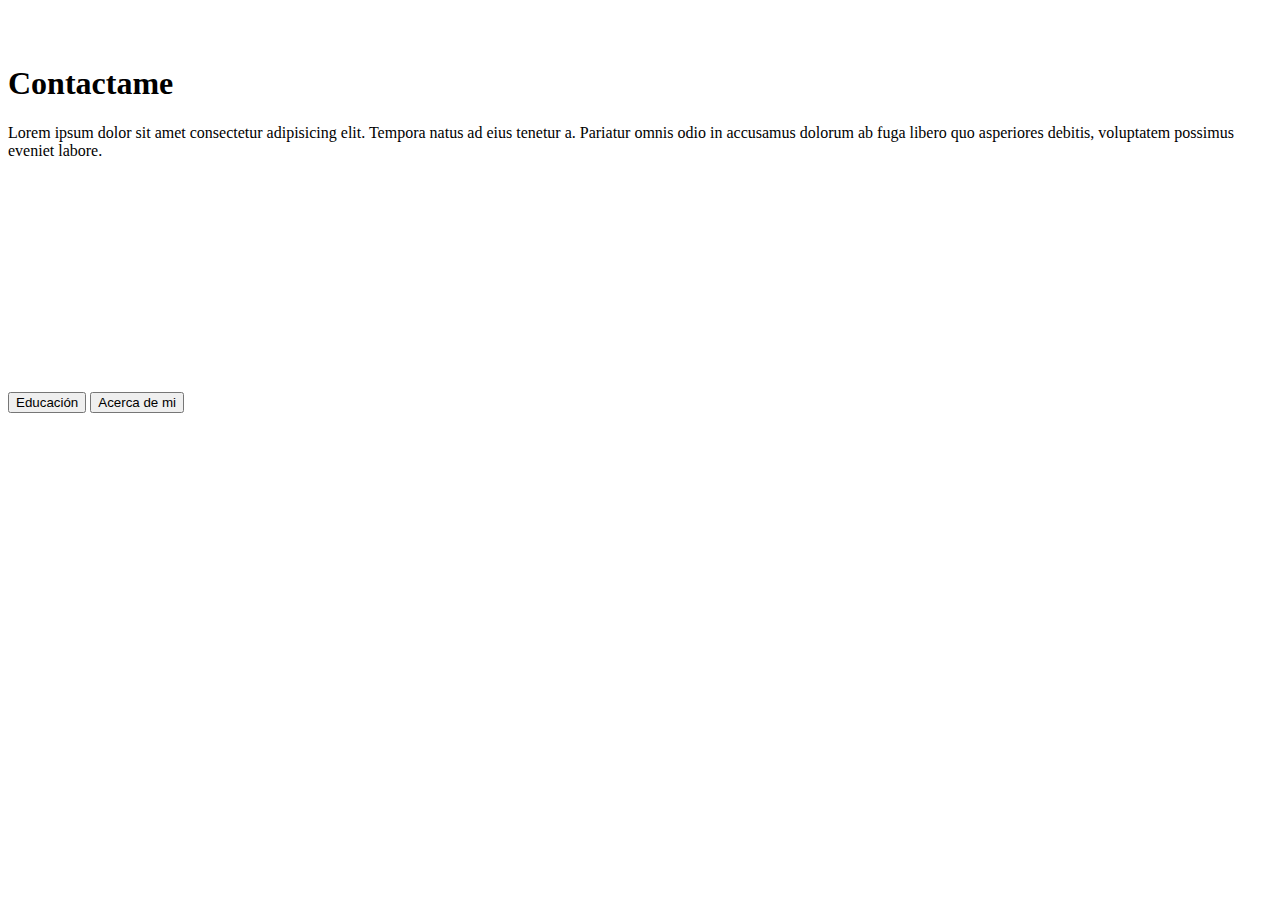
==== contactos.html @ 7f1c27cf "modificacion" ====
<!DOCTYPE html>
<html lang="en">
<head>
    <meta charset="UTF-8">
    <meta http-equiv="X-UA-Compatible" content="IE=edge">
    <meta name="viewport" content="width=device-width, initial-scale=1.0">

    <link rel="stylesheet" href="style.css" type="text/css" media="all"/>
    <link href="https://cdn.jsdelivr.net/npm/bootstrap@5.0.2/dist/css/bootstrap.min.css" rel="stylesheet" integrity="sha384-EVSTQN3/azprG1Anm3QDgpJLIm9Nao0Yz1ztcQTwFspd3yD65VohhpuuCOmLASjC" crossorigin="anonymous">

    <title>Portfolio</title>
</head>
<body>
    <main class="container d-flex align-items-center justify-content-center vh-100">
        <div class="row">
         <!-- Columna Izquierda -->
         <div class="col-12 col-lg-12">
             <articule class="card bg-secondary h-100 text-white fondo-card border border-secondary border-3 rounded-3 ">
                 <div class="card-body">
                     <div class="d-flex">
                         <div>
                            <br>
                            <br>
                            <h1 class="m-1 h1 text-center">Contactame</h1>
                            <p class="text-center mt-5">Lorem ipsum dolor sit amet consectetur adipisicing elit. Tempora natus ad eius tenetur a. Pariatur omnis odio in accusamus dolorum ab fuga libero quo asperiores debitis, voluptatem possimus eveniet labore.</p>
                            <br>
                            <br>
                            <br>
                            <br>
                            <br>
                            <br>
                            <br>
                            <br>
                            <br>
                            <br>
                            <br>
                            <br>
                            <div class="d-flex flex-row align-items-end justify-content-around mt-5">
                                <button type="button" class="btn btn-secondary" onclick="location.href='educacion.html'">Educación</button>
                                <button type="button" class="btn btn-secondary" onclick= "location.href='index.html'">Acerca de mi</button>
                            </div>
                         </div>
                     </div>
                 </div>
             </articule>  
         </div>
     </main>
</body>
</html>
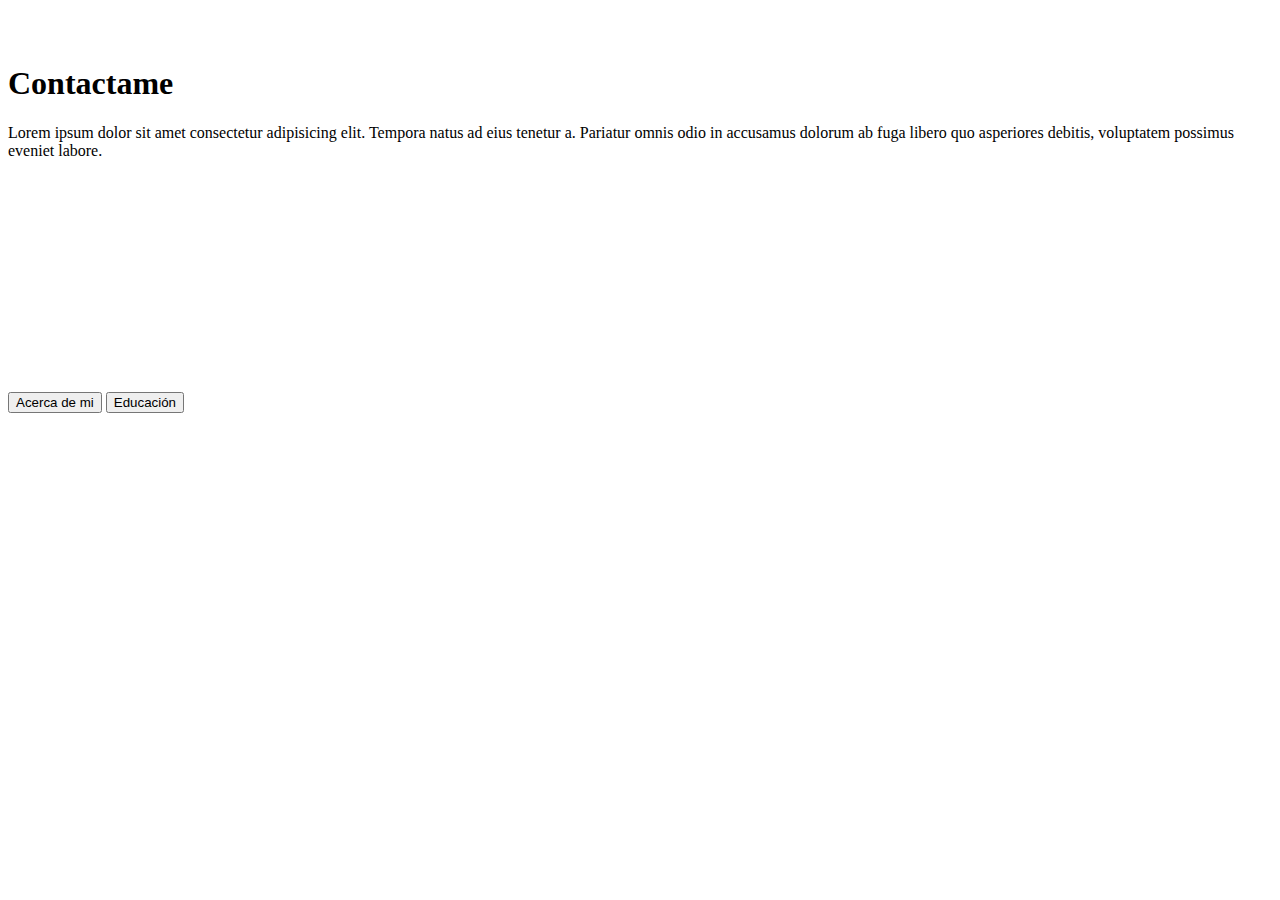
==== commit 7c9b8910: "modificacion" ====
--- a/contactos.html
+++ b/contactos.html
@@ -10,7 +10,7 @@
 
     <title>Portfolio</title>
 </head>
-<body>
+<body class="bg-dark">
     <main class="container d-flex align-items-center justify-content-center vh-100">
         <div class="row">
          <!-- Columna Izquierda -->
@@ -36,8 +36,8 @@
                             <br>
                             <br>
                             <div class="d-flex flex-row align-items-end justify-content-around mt-5">
-                                <button type="button" class="btn btn-secondary" onclick="location.href='educacion.html'">Educación</button>
-                                <button type="button" class="btn btn-secondary" onclick= "location.href='index.html'">Acerca de mi</button>
+                                <button type="button" class="btn btn-secondary" onclick="location.href='index.html'">Acerca de mi</button>
+                                <button type="button" class="btn btn-secondary" onclick= "location.href='educacion.html'">Educación</button>
                             </div>
                          </div>
                      </div>
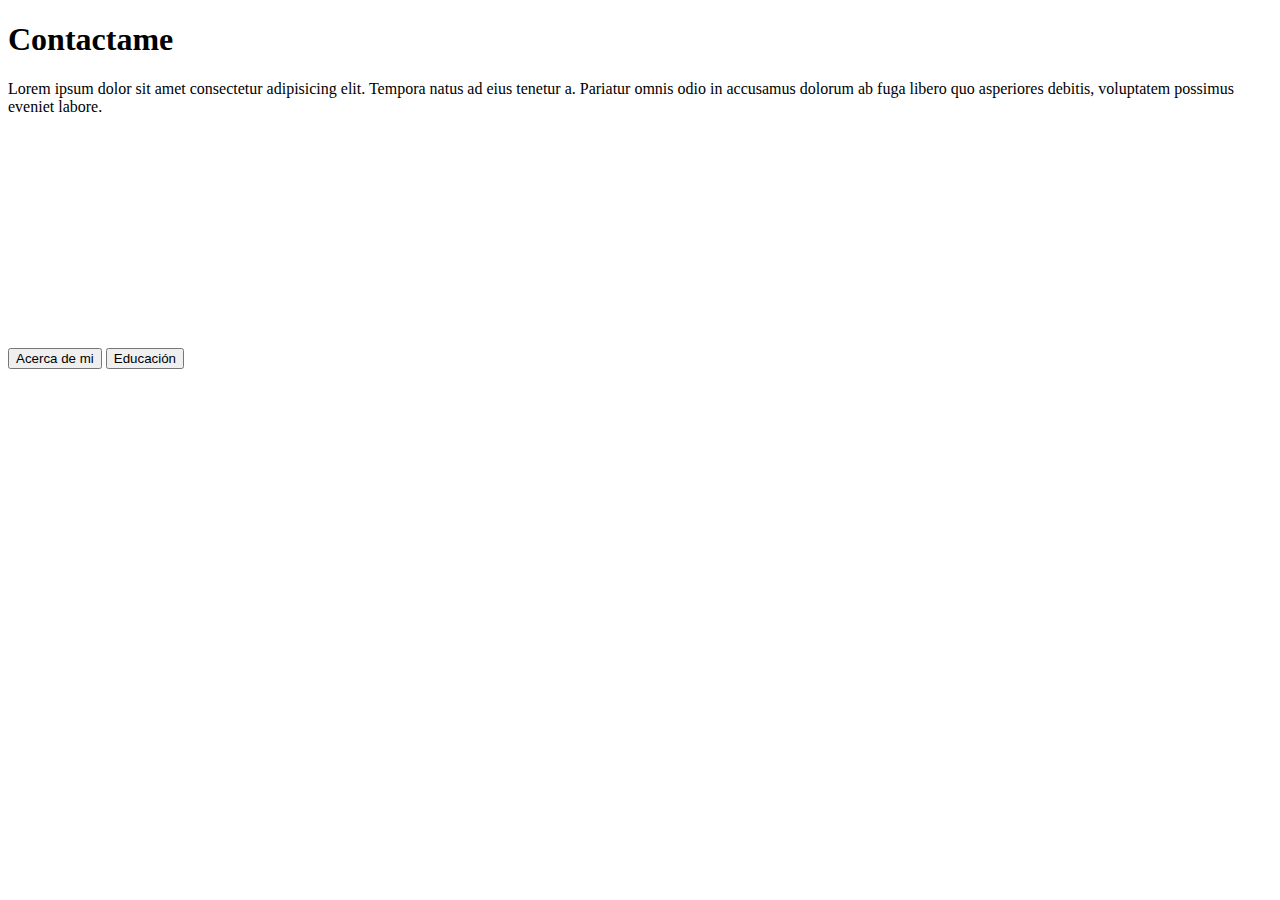
==== commit 3f3989e7: "modificacion" ====
--- a/contactos.html
+++ b/contactos.html
@@ -19,9 +19,7 @@
                  <div class="card-body">
                      <div class="d-flex">
                          <div>
-                            <br>
-                            <br>
-                            <h1 class="m-1 h1 text-center">Contactame</h1>
+                            <h1 class="m-5 h1 text-center">Contactame</h1>
                             <p class="text-center mt-5">Lorem ipsum dolor sit amet consectetur adipisicing elit. Tempora natus ad eius tenetur a. Pariatur omnis odio in accusamus dolorum ab fuga libero quo asperiores debitis, voluptatem possimus eveniet labore.</p>
                             <br>
                             <br>
@@ -36,8 +34,8 @@
                             <br>
                             <br>
                             <div class="d-flex flex-row align-items-end justify-content-around mt-5">
-                                <button type="button" class="btn btn-secondary" onclick="location.href='index.html'">Acerca de mi</button>
-                                <button type="button" class="btn btn-secondary" onclick= "location.href='educacion.html'">Educación</button>
+                                <button type="button" class="btn btn-secondary d-flex rounded-pill" onclick="location.href='index.html'">Acerca de mi</button>
+                                <button type="button" class="btn btn-secondary d-flex rounded-pill" onclick= "location.href='educacion.html'">Educación</button>
                             </div>
                          </div>
                      </div>
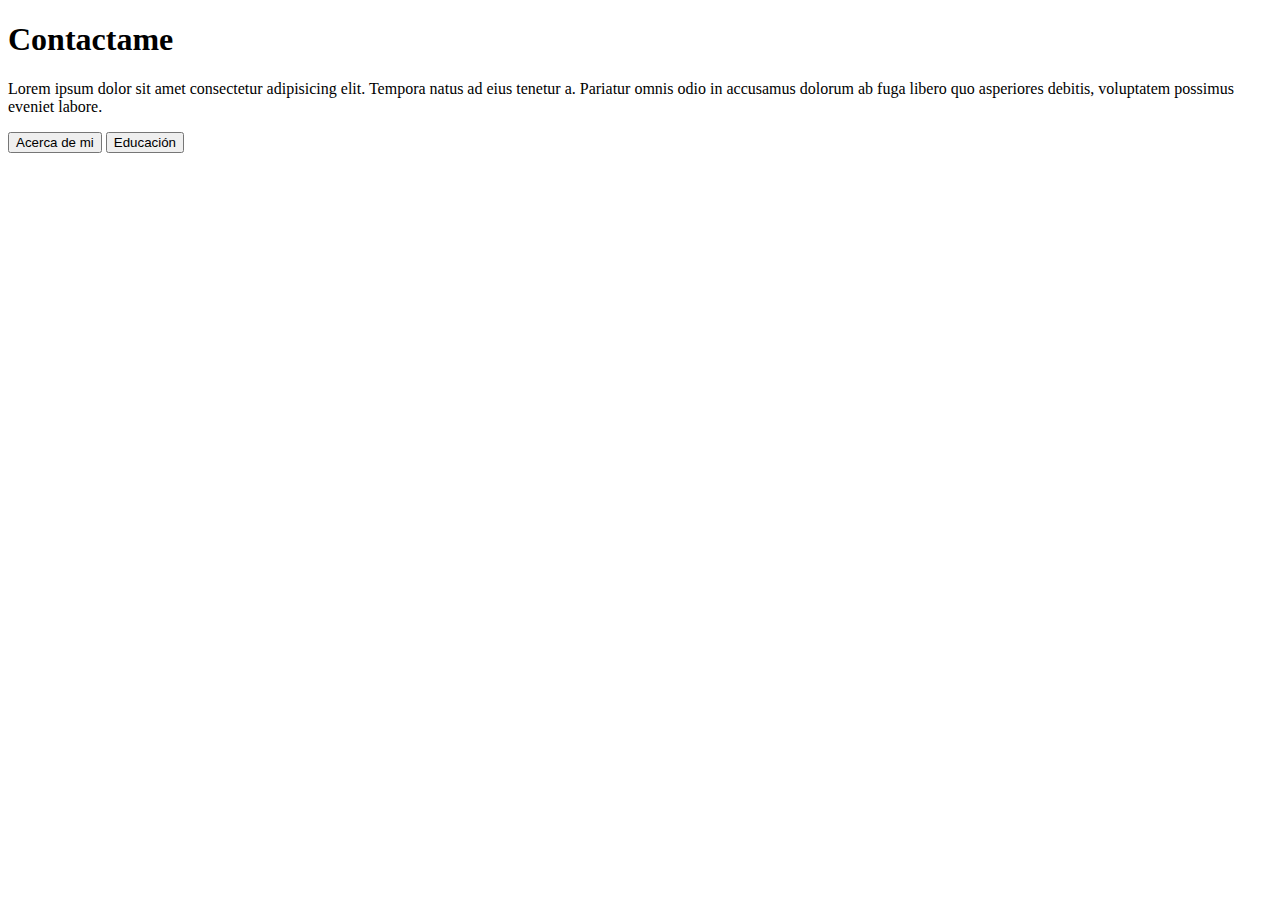
==== commit 45aa25ea: "modificacion" ====
--- a/contactos.html
+++ b/contactos.html
@@ -20,26 +20,14 @@
                      <div class="d-flex">
                          <div>
                             <h1 class="m-5 h1 text-center">Contactame</h1>
-                            <p class="text-center mt-5">Lorem ipsum dolor sit amet consectetur adipisicing elit. Tempora natus ad eius tenetur a. Pariatur omnis odio in accusamus dolorum ab fuga libero quo asperiores debitis, voluptatem possimus eveniet labore.</p>
-                            <br>
-                            <br>
-                            <br>
-                            <br>
-                            <br>
-                            <br>
-                            <br>
-                            <br>
-                            <br>
-                            <br>
-                            <br>
-                            <br>
-                            <div class="d-flex flex-row align-items-end justify-content-around mt-5">
-                                <button type="button" class="btn btn-secondary d-flex rounded-pill" onclick="location.href='index.html'">Acerca de mi</button>
-                                <button type="button" class="btn btn-secondary d-flex rounded-pill" onclick= "location.href='educacion.html'">Educación</button>
-                            </div>
+                            <p class="text-center mt-5 mb-5">Lorem ipsum dolor sit amet consectetur adipisicing elit. Tempora natus ad eius tenetur a. Pariatur omnis odio in accusamus dolorum ab fuga libero quo asperiores debitis, voluptatem possimus eveniet labore.</p>
                          </div>
                      </div>
                  </div>
+                 <div class="d-flex flex-row align-items-end justify-content-around mb-3 mt-4">
+                    <button type="button" class="btn btn-secondary d-flex rounded-pill" onclick="location.href='index.html'">Acerca de mi</button>
+                    <button type="button" class="btn btn-secondary d-flex rounded-pill" onclick= "location.href='educacion.html'">Educación</button>
+                </div>
              </articule>  
          </div>
      </main>
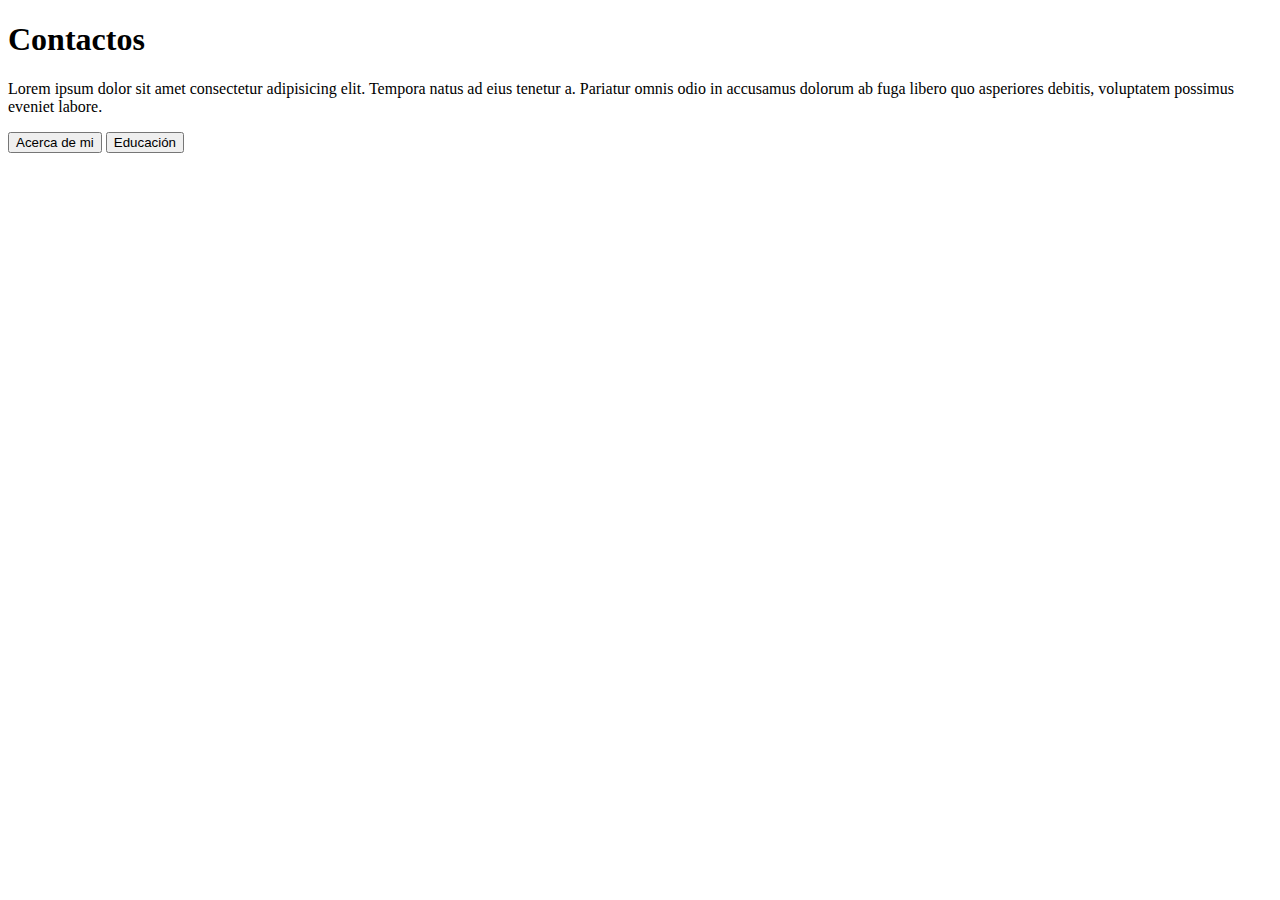
==== commit 8ee238e9: "modificacion" ====
--- a/contactos.html
+++ b/contactos.html
@@ -12,24 +12,30 @@
 </head>
 <body class="bg-dark">
     <main class="container d-flex align-items-center justify-content-center vh-100">
-        <div class="row">
+     <div class="row">
          <!-- Columna Izquierda -->
-         <div class="col-12 col-lg-12">
-             <articule class="card bg-secondary h-100 text-white fondo-card border border-secondary border-3 rounded-3 ">
-                 <div class="card-body">
-                     <div class="d-flex">
-                         <div>
-                            <h1 class="m-5 h1 text-center">Contactame</h1>
+        <div class="col-12 col-lg-12">
+            <articule class="card bg-secondary h-100 text-white fondo-card border border-secondary border-3 rounded-3 ">
+                <div class="card-header">
+                    <div class="d-flex justify-content-center">
+                        <h1 class="m-5 h1 text-center">Contactos</h1>
+                    </div>
+                </div>
+                <div class="card-body">
+                    <div class="d-flex">
+                        <div>
                             <p class="text-center mt-5 mb-5">Lorem ipsum dolor sit amet consectetur adipisicing elit. Tempora natus ad eius tenetur a. Pariatur omnis odio in accusamus dolorum ab fuga libero quo asperiores debitis, voluptatem possimus eveniet labore.</p>
-                         </div>
-                     </div>
-                 </div>
-                 <div class="d-flex flex-row align-items-end justify-content-around mb-3 mt-4">
-                    <button type="button" class="btn btn-secondary d-flex rounded-pill" onclick="location.href='index.html'">Acerca de mi</button>
-                    <button type="button" class="btn btn-secondary d-flex rounded-pill" onclick= "location.href='educacion.html'">Educación</button>
+                        </div>
+                    </div>
                 </div>
-             </articule>  
-         </div>
-     </main>
+                <div class="card-footer">
+                    <div class="d-flex flex-row align-items-end justify-content-around mb-3 mt-4">
+                        <button type="button" class="btn btn-secondary d-flex rounded-pill" onclick="location.href='index.html'">Acerca de mi</button>
+                        <button type="button" class="btn btn-secondary d-flex rounded-pill" onclick= "location.href='contactos.html'">Educación</button>
+                    </div>
+                </div>    
+            </articule>  
+     </div>
+    </main>
 </body>
 </html>